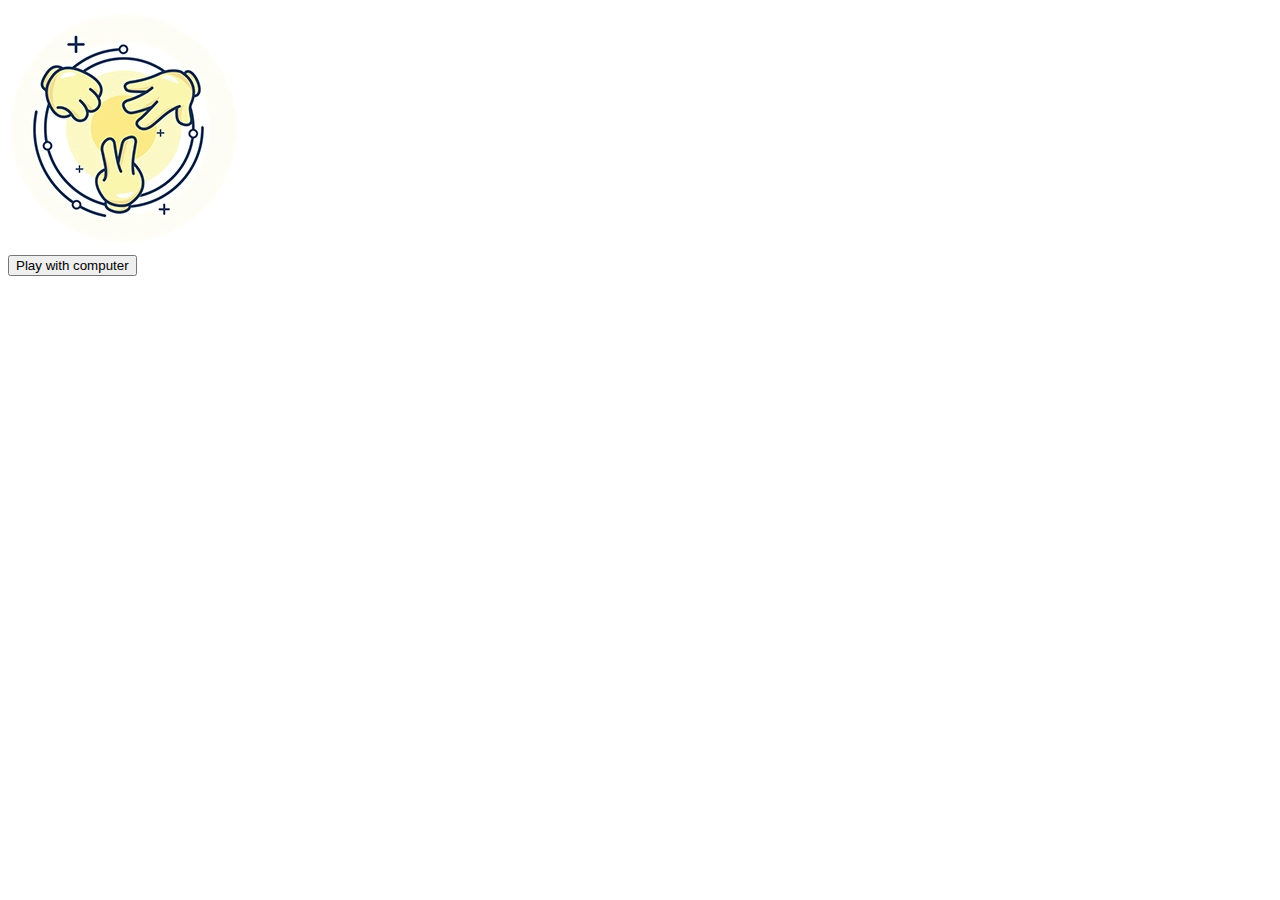
==== index.html @ 6728eae2 "create file strutucre Relates #1" ====
<!DOCTYPE html>
<html lang="en">
  <head>
    <meta charset="UTF-8" />
    <meta http-equiv="X-UA-Compatible" content="IE=edge" />
    <meta name="viewport" content="width=device-width, initial-scale=1.0" />
    <!-- Css linkage -->
    <link rel="stylesheet" href="style.css" />
    <!-- Title and Icon for the page tab -->
    <title>Rock Paper Scissors Game</title>
    <!-- Google Fonts -->
    <link rel="preconnect" href="https://fonts.googleapis.com" />
    <link rel="preconnect" href="https://fonts.gstatic.com" crossorigin />
    <link
      href="https://fonts.googleapis.com/css2?family=Baloo+2&display=swap"
      rel="stylesheet"
    />
  </head>
  <body>
      <section>
          <div>
              <img src="assets/back.png">
          </div>
          <div>
              <button>Play with computer</button>
          </div>
      </section>




    <script src="main.js"></script>
</body>
</html>
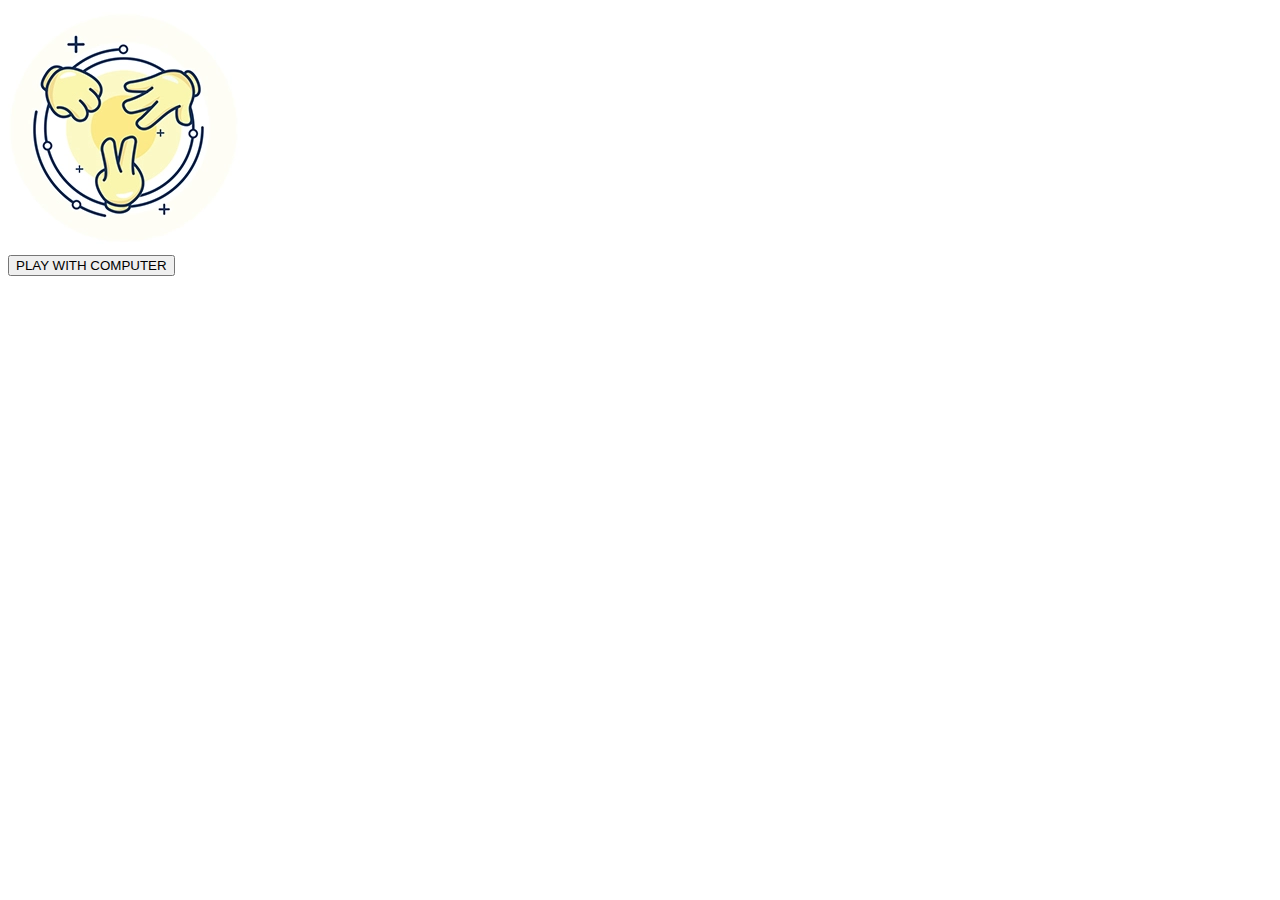
==== commit 58d7a5c9: "create index.html page relates #4" ====
--- a/index.html
+++ b/index.html
@@ -17,18 +17,14 @@
     />
   </head>
   <body>
-      <section>
-          <div>
-              <img src="assets/back.png">
-          </div>
-          <div>
-              <button>Play with computer</button>
-          </div>
-      </section>
-
-
-
-
+    <section class="main">
+      <div>
+          <img src="assets/back.png"  class="image">
+      </div>
+      <div >
+          <button class="btn" id="startButton">PLAY WITH COMPUTER</button>
+      </div>
+  </section>
     <script src="main.js"></script>
 </body>
 </html>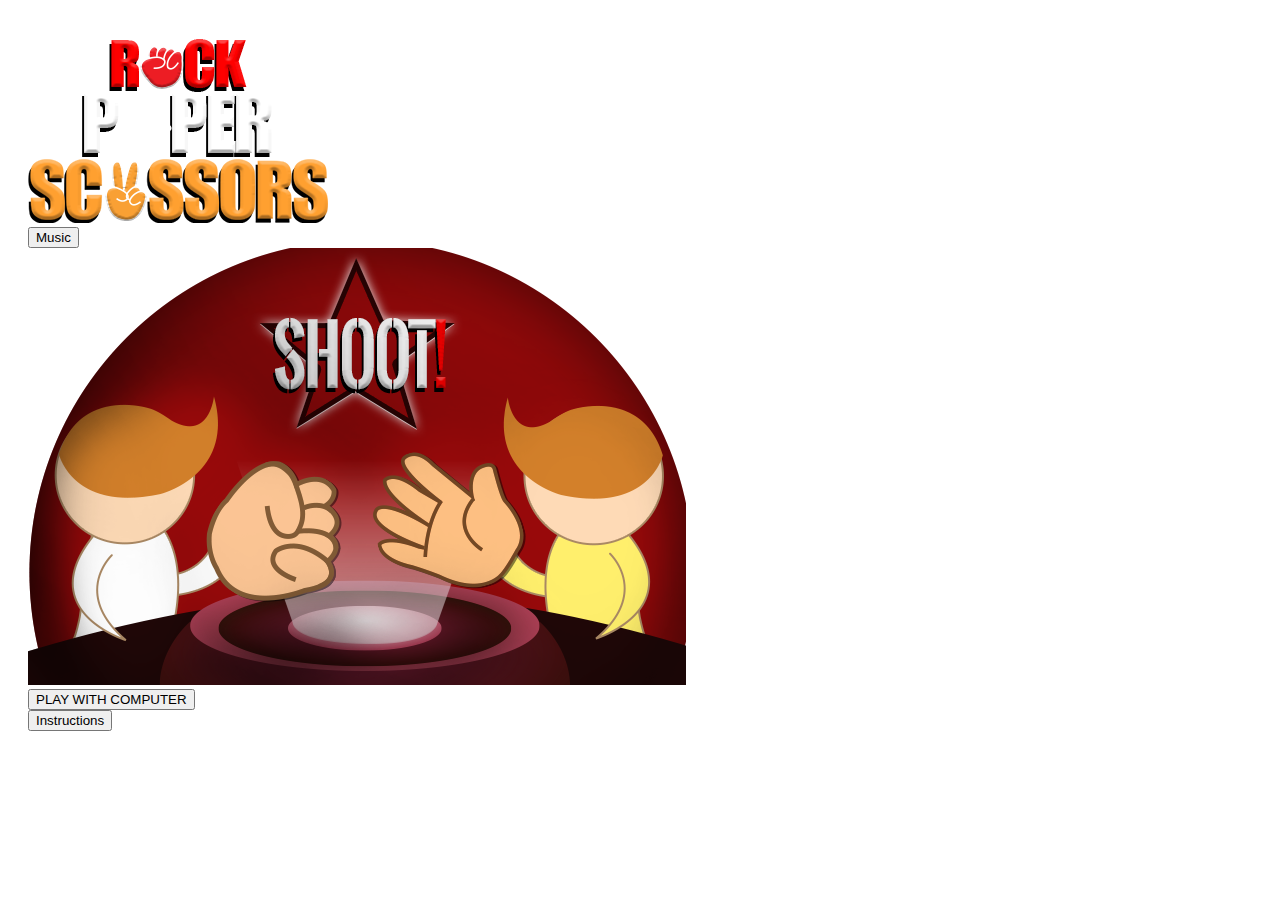
==== commit 5db52329: "update html strcture relates #4" ====
--- a/index.html
+++ b/index.html
@@ -17,14 +17,25 @@
     />
   </head>
   <body>
-    <section class="main">
-      <div>
-          <img src="assets/back.png"  class="image">
+    <header id="header-background">
+      <div class="logo">
+        <img src="./assets/logo1.png" class="logo1">
       </div>
-      <div >
-          <button class="btn" id="startButton">PLAY WITH COMPUTER</button>
+      <div class="music">
+        <button onclick="play()" class="musicbtn">Music</button>
       </div>
-  </section>
+    </header>
+    <div class="container">
+      <img src="./assets/bottom1.png" class="bottom">
+    </div>
+    <div class="last">
+      <button class="move" id="startButton">
+        PLAY WITH COMPUTER
+      </button>
+    </div>
+    <div class="buttons instructions">
+      <button id="instructions">Instructions</button>
+    </div>
     <script src="main.js"></script>
 </body>
 </html>--- a/style.css
+++ b/style.css
@@ -0,0 +1,19 @@
+body{
+    padding-top: 30px;
+    padding-left: 20px;
+}
+.image{
+    width: 345px;
+    height: 500px;
+}
+.btn{
+    width: 300px;
+    height: 70px;
+    background-color: #fac32a;
+    border-radius: 20px;
+    border: none;
+    font-size: 20px;
+    color: #fff;
+    margin-left: 10px;
+
+}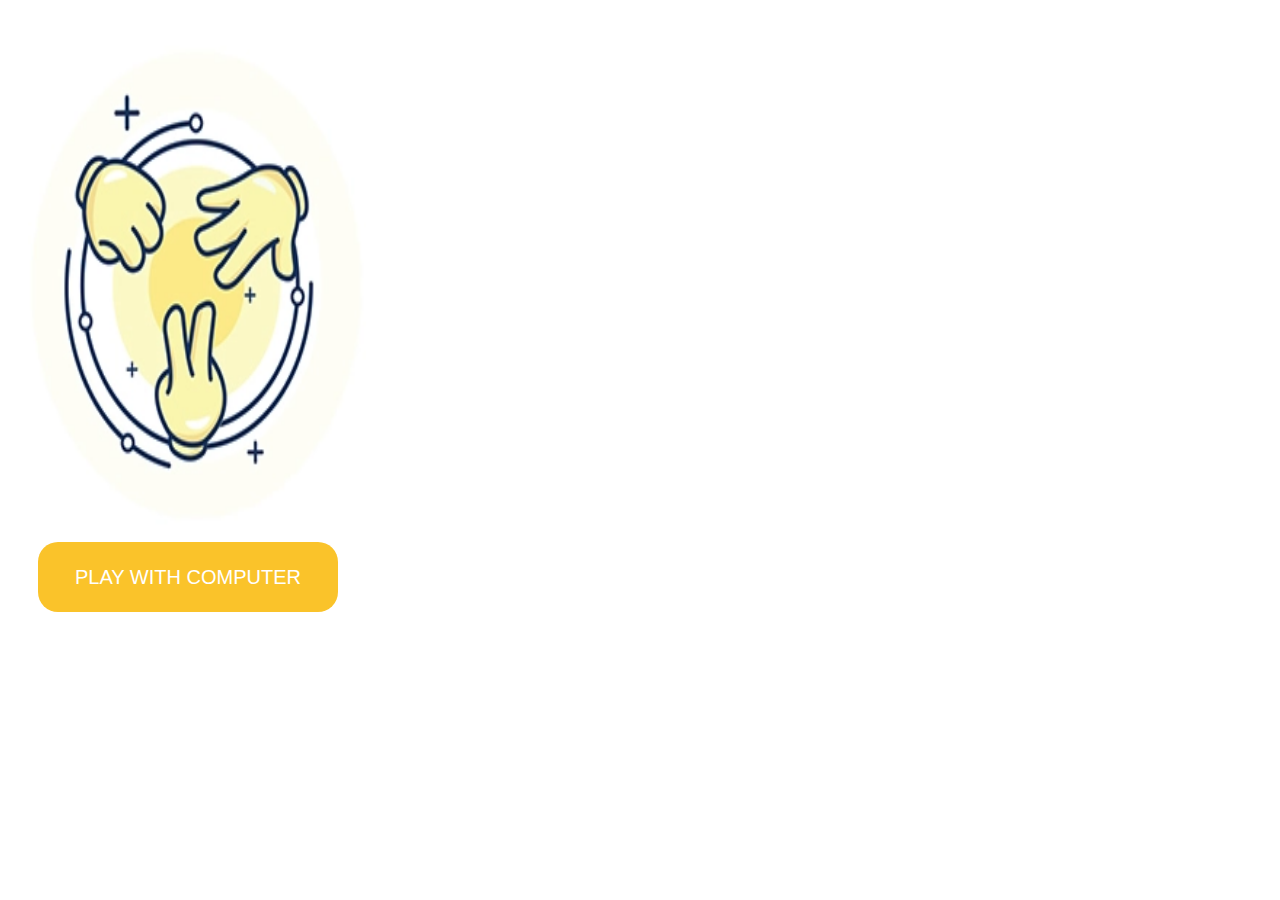
==== commit 260e0404: "Merge pull request #8 from GSG-FC03/7-create-home-page" ====
--- a/index.html
+++ b/index.html
@@ -17,25 +17,14 @@
     />
   </head>
   <body>
-    <header id="header-background">
-      <div class="logo">
-        <img src="./assets/logo1.png" class="logo1">
+    <section class="main">
+      <div>
+          <img src="assets/back.png"  class="image">
       </div>
-      <div class="music">
-        <button onclick="play()" class="musicbtn">Music</button>
+      <div >
+          <button class="btn" id="startButton">PLAY WITH COMPUTER</button>
       </div>
-    </header>
-    <div class="container">
-      <img src="./assets/bottom1.png" class="bottom">
-    </div>
-    <div class="last">
-      <button class="move" id="startButton">
-        PLAY WITH COMPUTER
-      </button>
-    </div>
-    <div class="buttons instructions">
-      <button id="instructions">Instructions</button>
-    </div>
+  </section>
     <script src="main.js"></script>
 </body>
 </html>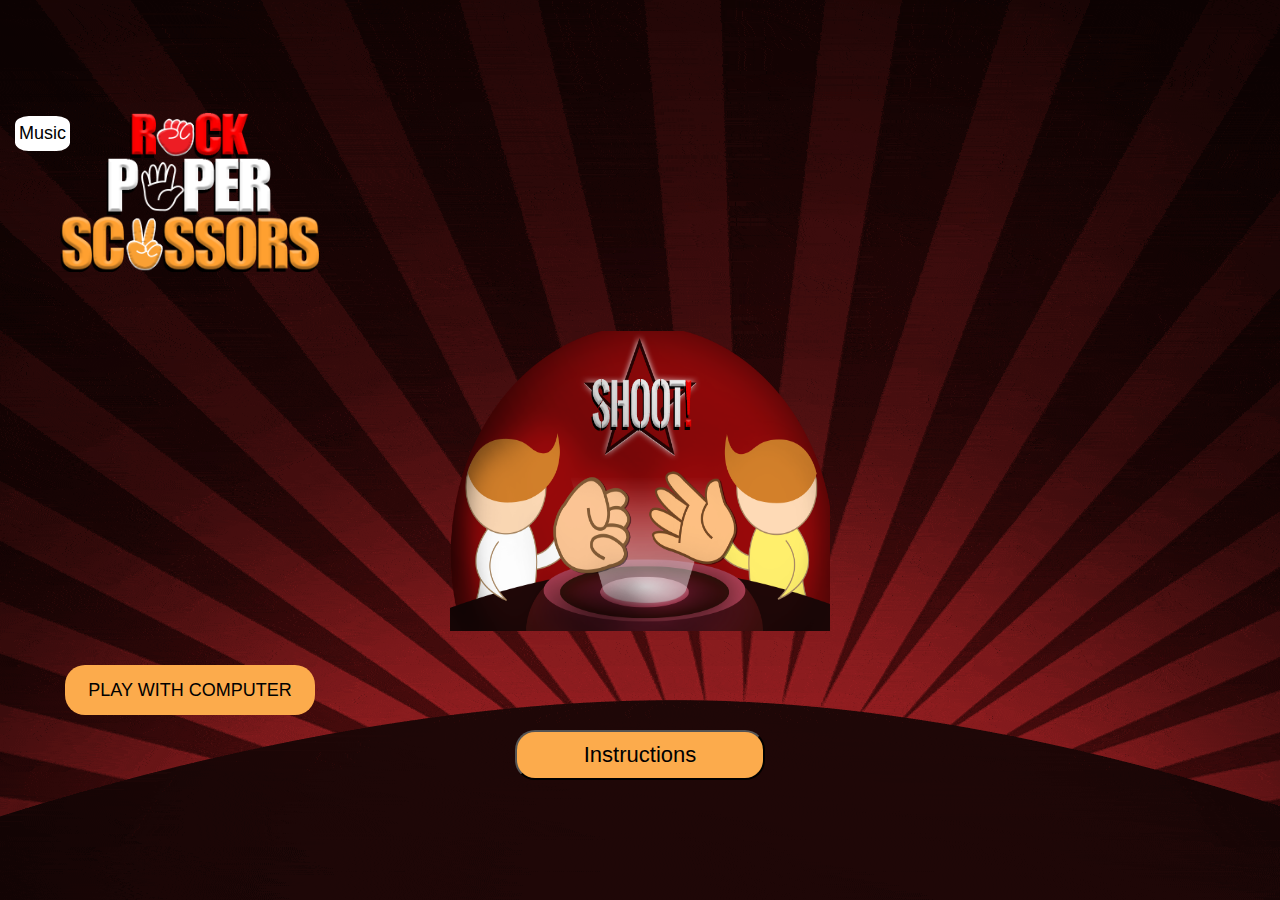
==== commit 20ac8f82: "Merge pull request #6 from GSG-FC03/3-create-welcome-page" ====
--- a/index.html
+++ b/index.html
@@ -17,14 +17,25 @@
     />
   </head>
   <body>
-    <section class="main">
-      <div>
-          <img src="assets/back.png"  class="image">
+    <header id="header-background">
+      <div class="logo">
+        <img src="./assets/logo1.png" class="logo1">
       </div>
-      <div >
-          <button class="btn" id="startButton">PLAY WITH COMPUTER</button>
+      <div class="music">
+        <button onclick="play()" class="musicbtn">Music</button>
       </div>
-  </section>
+    </header>
+    <div class="container">
+      <img src="./assets/bottom1.png" class="bottom">
+    </div>
+    <div class="last">
+      <button class="move" id="startButton">
+        PLAY WITH COMPUTER
+      </button>
+    </div>
+    <div class="buttons instructions">
+      <button id="instructions">Instructions</button>
+    </div>
     <script src="main.js"></script>
 </body>
 </html>--- a/style.css
+++ b/style.css
@@ -1,19 +1,87 @@
+* {
+    margin: 0;
+    padding: 0;
+    box-sizing: border-box;
+    
+  }
 body{
+  background-image: url("./assets/header-background.gif");
+  background-origin: padding-box;
+    background-position: center top;
+    background-repeat: no-repeat;
+    background-size: auto auto;
+    color: #40210b !important;
+    background-attachment: scroll;
+    background-clip: border-box;
+
+}
+#header-background{
+  /* float: left; */
+  /* height: 1568px; */
+  width: 100%;
+  padding-left: 60px;
+  padding-top: 4%;
+}
+.logo{
+  margin-top: 5%;
+}
+.logo1{
+  height: 160px;
+  padding-left: s0px;
+}
+.container{
+  text-align: center;
+  padding-top: 180px;
+}
+.bottom{
+    width: 380px;
+    height: 300px;
+}
+.move{
+        border: none;
+        width: 250px;
+        height: 50px;
+        border-radius:20px;
+        font-size: 18px;
+        background-color: #fcab4c;
+
+}
+.last{
+    padding-left: 65px;
     padding-top: 30px;
-    padding-left: 20px;
+
 }
-.image{
-    width: 345px;
-    height: 500px;
+
+.instructions {
+	margin-top: 25px;
 }
-.btn{
-    width: 300px;
-    height: 70px;
-    background-color: #fac32a;
-    border-radius: 20px;
-    border: none;
-    font-size: 20px;
-    color: #fff;
-    margin-left: 10px;
 
-}+#instructions {
+  background-color: #fcab4c;
+  border-radius: 20px;
+  width: 250px;
+  height: 50px;
+  font-size: 22px;
+  margin-top: -50px;
+}
+
+.buttons {
+	margin-top: 50px;
+	display: flex;
+	flex-flow: row;
+	justify-content: space-around;
+  padding: 15px 32px;
+}
+.music{
+  margin-left: -45px;
+  margin-top: -160px;
+}
+.musicbtn{
+  border: none;
+  width: 55px;
+  height: 35px;
+  border-radius: 25%;
+  font-size: 18px;
+  background-color: #fff;
+}
+
